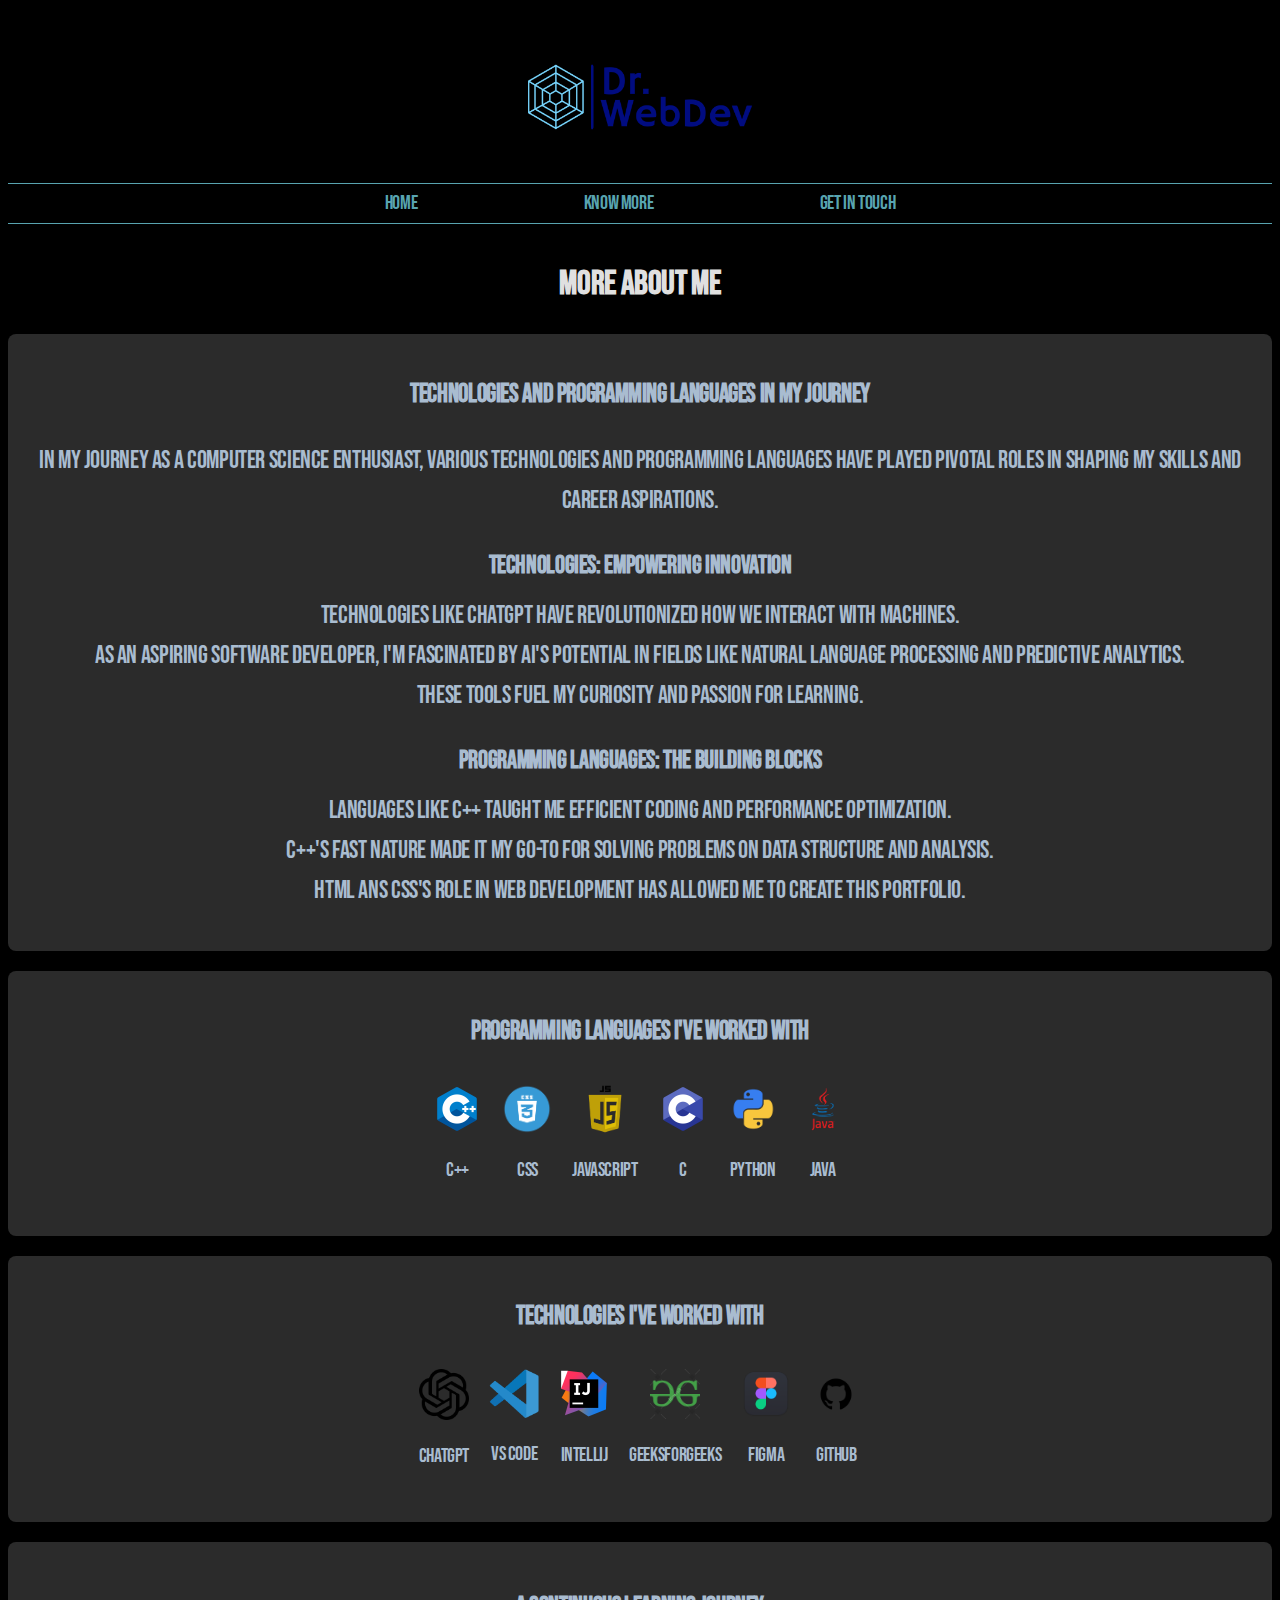
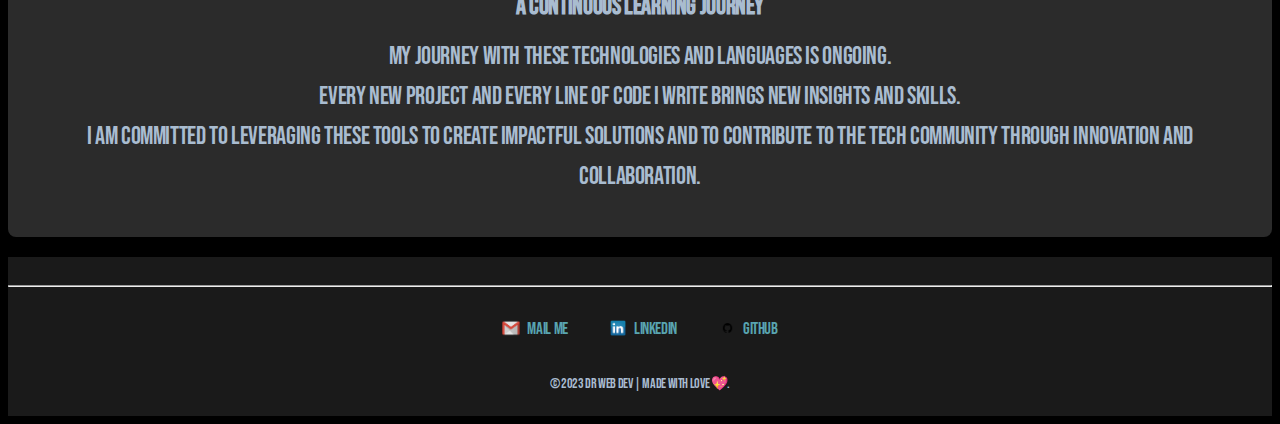
==== know-more.html @ 0dbbf250 "Add files via upload" ====
<!DOCTYPE html>
<html lang="en">

<head>
    <meta charset="UTF-8">
    <meta name="viewport" content="width=device-width, initial-scale=1.0">
    <title>Know More About Me</title>
    <link rel="stylesheet" href="style.css">
    <link href="https://fonts.googleapis.com/css2?family=Bebas+Neue&display=swap" rel="stylesheet">
</head>

<body>
    <!-- Header Section -->
    <header>
        <img class="logo" src="dr-webdev-high-resolution-logo 1.png" width="300">
        <div id="nav-header">
            <nav>
                <a href="index.html" class="nav-btn">Home</a>
                <a href="know-more.html" class="nav-btn">Know More</a>
                <a href="#last-footer" class="nav-btn get-in-touch">Get In Touch</a>
            </nav>
        </div>
    </header>
    
    <!-- Main Content Section -->
    <main>
        <h1>More About Me</h1>
        <!-- Article Section -->
        <section class="article fade-in-from-below">
            <h2>Technologies and Programming Languages in My Journey</h2>
            <p class="centered">
                In my journey as a computer science enthusiast, various technologies and programming languages have played pivotal roles in shaping my skills and career aspirations.
            </p>
            <p class="centered">
                <strong>Technologies: Empowering Innovation</strong>
                Technologies like ChatGPT have revolutionized how we interact with machines. 
                <br>
                As an aspiring software developer, I'm fascinated by AI's potential in fields like natural language processing and predictive analytics. 
                <br>
                These tools fuel my curiosity and passion for learning.
            </p>
            <p class="centered">
                <strong>Programming Languages: The Building Blocks</strong>
                Languages like C++ taught me efficient coding and performance optimization. 
                <br>
                C++'s fast nature made it my go-to for solving problems on Data Structure and Analysis. 
                <br>
                HTML ans CSS's role in web development has allowed me to create this Portfolio.
            </p>
        </section>
        

        <!-- Languages Section -->
        <section class="languages fade-in-from-below">
            <h2>Programming Languages I've Worked With</h2>
            <div class="languages-list">
                <div class="language">
                    <img src="c++.png" alt="C++ Logo" width="50">
                    <p>C++</p>
                </div>
                <div class="language">
                    <img src="css.png" alt="CSS Logo" width="50">
                    <p>CSS</p>
                </div>
                <div class="language">
                    <img src="JS.png" alt="JavaScript Logo" width="50">
                    <p>JavaScript</p>
                </div>
                <div class="language">
                    <img src="c.png" alt="C Logo" width="50">
                    <p>C</p>
                </div>
                <div class="language">
                    <img src="python.png" alt="Python Logo" width="50">
                    <p>Python</p>
                </div>
                <div class="language">
                    <img src="java.png" alt="Java Logo" width="50">
                    <p>Java</p>
                </div>
                <!-- Add more languages as needed -->
            </div>
        </section>

        <!-- Technologies Section -->
        <section class="technologies fade-in-from-below">
            <h2>Technologies I've Worked With</h2>
            <div class="technologies-list">
                <div class="technology">
                    <img src="chatgpt.png" alt="ChatGPT Logo" width="50">
                    <p>ChatGPT</p>
                </div>
                <div class="technology">
                    <img src="vscode.png" alt="VS Code Logo" width="50">
                    <p>VS Code</p>
                </div>
                <div class="technology">
                    <img src="intellij.png" alt="IntelliJ Logo" width="50">
                    <p>IntelliJ</p>
                </div>
                <div class="technology">
                    <img src="geeksforgeeks.png" alt="GeeksForGeeks Logo" width="50">
                    <p>GeeksForGeeks</p>
                </div>
                <div class="technology">
                    <img src="figma.png" alt="Figma" width="50">
                    <p>Figma</p>
                </div>
                <div class="technology">
                    <img src="github.png" alt="GitHub" width="50">
                    <p>GitHub</p>
                </div>
                <!-- Add more technologies as needed -->
            </div>
        </section>
        <section class="technologies fade-in-from-below">
            <p class="centered">
                <strong>A Continuous Learning Journey</strong>
                My journey with these technologies and languages is ongoing.
                <br>
                Every new project and every line of code I write brings new insights and skills.
                <br>
                I am committed to leveraging these tools to create impactful solutions and to contribute to the tech community through innovation and collaboration.
            </p>
        </section>

    </main>

    <!-- Footer Section -->
    <footer>
        <hr>
        <div id="con">
            <a class="contact mail-me" href="mailto:mohdkaif2003@gmail.com">
                <img src="mail.png" width="17.6" alt="Email Icon">
                Mail Me
            </a>
            <a class="contact" href="https://www.linkedin.com/in/mohammad-kaif-80a82923b/" target="_blank">
                <img src="linkedin.png" width="15.8" alt="LinkedIn Icon">
                LinkedIn
            </a>
            <a class="contact" href="https://github.com/LordAizen1" target="_blank">
                <img src="github.png" width="15.8" alt="GitHub Icon">
                GitHub
            </a>
        </div>
        <div id="last-footer">
            &copy; 2023 Dr Web Dev | Made with Love 💖.
        </div>
    </footer>

    <!-- JavaScript for animations -->
    <script>
        document.addEventListener("DOMContentLoaded", function() {
            const sectionsToAnimate = document.querySelectorAll('.fade-in-from-below');

            function animateSections() {
                sectionsToAnimate.forEach(section => {
                    section.classList.add('active');
                });
            }

            // Check if the current page is the "Know More" page
            if (window.location.pathname.includes('know-more.html')) {
                animateSections();
            }
        });
    </script>
</body>

</html>
---- style.css ----
/* Global styles */
body {
    line-height: 1.6;
    background-color: rgb(0, 0, 0);
    color: #E0E0E0;
    font-size: 17px;
    font-weight: 400;
    letter-spacing: -.022em;
    font-family: "Bebas Neue", sans-serif;
    margin-top: 0.7em;
    text-align: center;
}

.container {
    margin-left: auto; /* Center the container */
    margin-right: auto; /* Center the container */
    max-width: 800px; /* Limit container width */
    padding: 0 20px; /* Add padding for content */
}

#logo {
    display: block;
    margin: auto;
}

nav {
    border: 1px solid #58A4B0;
    border-left: none;
    border-right: none;
    height: 27px;
    display: flex;
    align-items: center;
    justify-content: center;
    padding: 0.5% 0;
    transition: transform 0.3s ease;
}

.nav-header {
    display: flex;
    justify-content: space-evenly;
    transition: transform 0.3s ease, color 0.3s ease;
}

.nav-btn {
    padding: 10px 20px;
    margin: 5%;
    padding-top: 0.5%;
    padding-bottom: 0.5%;
    display: flex;
    transition: transform 0.3s ease;
}

.nav-btn {
    position: relative;
}

.nav-btn:hover .tooltip {
    transform: scale(1.05);
    color: #4093A6;
    visibility: visible;
    opacity: 1;
}

.centered {
    color: #A9BCD0;
    font-size: 25px;
    line-height: 1.6;
    margin-bottom: 20px;
    /* text-align: justify; */
    transition: transform 0.3s ease;
}

.centered strong {
    display: block;
    margin-bottom: 10px;
}

.centered:hover {
    transform: scale(1.05);
}

.ad {
    display: flex;
    margin: 20px auto;
    justify-content: center;
    transition: transform 0.3s ease;
}

.ad:hover {
    transform: scale(1.05);
}

header {
    padding: 10px 0;
    font-size: larger;
    margin-bottom: 20px;
    color: #A9BCD0;
    text-align: center;
}

section,
article,
aside {
    margin-bottom: 20px;
    color: #A9BCD0;
    text-align: center;
    transition: transform 0.3s ease;
}

article,
section {
    background-color: #2B2B2B;
    padding: 20px;
    border-radius: 8px;
    box-shadow: 0 4px 8px rgba(0, 0, 0, 0.1);
}

a {
    text-decoration: none;
    color: #58A4B0;
    text-align: center;
    transition: transform 0.3s ease;
}

a:hover {
    transform: scale(1.05);
}

.imp {
    font-size: larger;
    text-decoration: underline;
    text-align: center;
    transition: transform 0.3s ease;
}

#me {
    font-size: 25px;
    font-weight: lighter;
    text-align: center;
    margin: 0 auto;
    max-width: 800px;
    padding: 0 20px;
    font-style: normal;
    transition: transform 0.3s ease;
}

/* Adjust scroll margin to start showing the video earlier */
main {
    scroll-margin-top: 20%;
}

#con {
    text-align: center;
}

.contact {
    display: inline-block;
    margin: 10px;
    padding: 10px;
    color: #58A4B0;
    text-decoration: none;
    transition: transform 0.3s ease, color 0.3s ease;
    text-align: center;
}

.contact img {
    vertical-align: middle;
    margin-right: 5px;
}

.contact:hover {
    transform: scale(1.05);
    color: #2093A6;
}

.feedback-container {
    display: flex;
    justify-content: space-between;
    align-items: flex-start;
}

.feedback-section {
    flex: 1;
    margin-left: 20px;
}

.feedback-form {
    flex: 1;
    max-width: 500px;
    margin-right: 20px;
    padding: 20px;
    border: 1px solid #58A4B0;
    border-radius: 4px;
    background-color: #2B2B2B;
}

.feedback-form textarea {
    width: 100%;
    padding: 10px;
    font-size: 16px;
    border: none;
    background-color: #2B2B2B;
    color: #A9BCD0;
    resize: vertical;
    margin-bottom: 10px;
}

.feedback-form input[type="submit"] {
    background-color: #58A4B0;
    color: white;
    border: none;
    padding: 10px 20px;
    text-align: center;
    text-decoration: none;
    display: inline-block;
    font-size: 16px;
    cursor: pointer;
    border-radius: 4px;
    transition: background-color 0.3s ease;
}

.feedback-form input[type="submit"]:hover {
    background-color: #4093A6;
}

.feedback-header {
    margin-bottom: 10px;
}

.feedback-title {
    font-size: 30px;
    text-align: left;
    font-weight: bold;
    color: #A9BCD0;
    margin-bottom: 5px;
}

.feedback-subtitle {
    font-size: 18px;
    text-align: left;
    color: #A9BCD0;
    margin-top: 5px;
    margin-bottom: 20px;
}

footer {
    background-color: #1A1A1A;
    padding: 20px 0;
}

#last-footer {
    color: #58A4B0;
    display: flex;
    justify-content: space-evenly;
}

#last-footer {
    color: #A9BCD0;
    font-size: 14px;
    text-align: center;
    margin-top: 10px;
}

.languages,
.technologies {
    margin: 20px 0;
}

.languages-list,
.technologies-list {
    display: flex;
    flex-wrap: wrap;
    justify-content: center;
}

.language,
.technology {
    margin: 10px;
    text-align: center;
}

.language img,
.technology img {
    display: block;
    margin: 0 auto 10px;
}

.language p,
.technology p {
    font-size: 20px;
    color: #A9BCD0;
}

.fade-in-from-below {
    opacity: 0;
    transform: translateY(20px);
    transition: opacity 0.5s ease, transform 0.5s ease;
}

.fade-in-from-below.active {
    opacity: 1;
    transform: translateY(0);
}

/* Hover effects */
nav:hover,
.nav-header:hover,
.nav-btn:hover,
.centered:hover,
.ad:hover,
section:hover,
article:hover,
aside:hover,
a:hover,
.imp:hover,
#me:hover,
.contact:hover {
    transform: scale(1.05);
}

/* Jiggle Animation */
@keyframes jiggle {
    0%,
    100% {
        transform: translateX(0);
    }
    25% {
        transform: translateX(-5px);
    }
    50% {
        transform: translateX(5px);
    }
    75% {
        transform: translateX(-5px);
    }
}

.jiggle {
    animation: jiggle 1s ease-in-out;
}
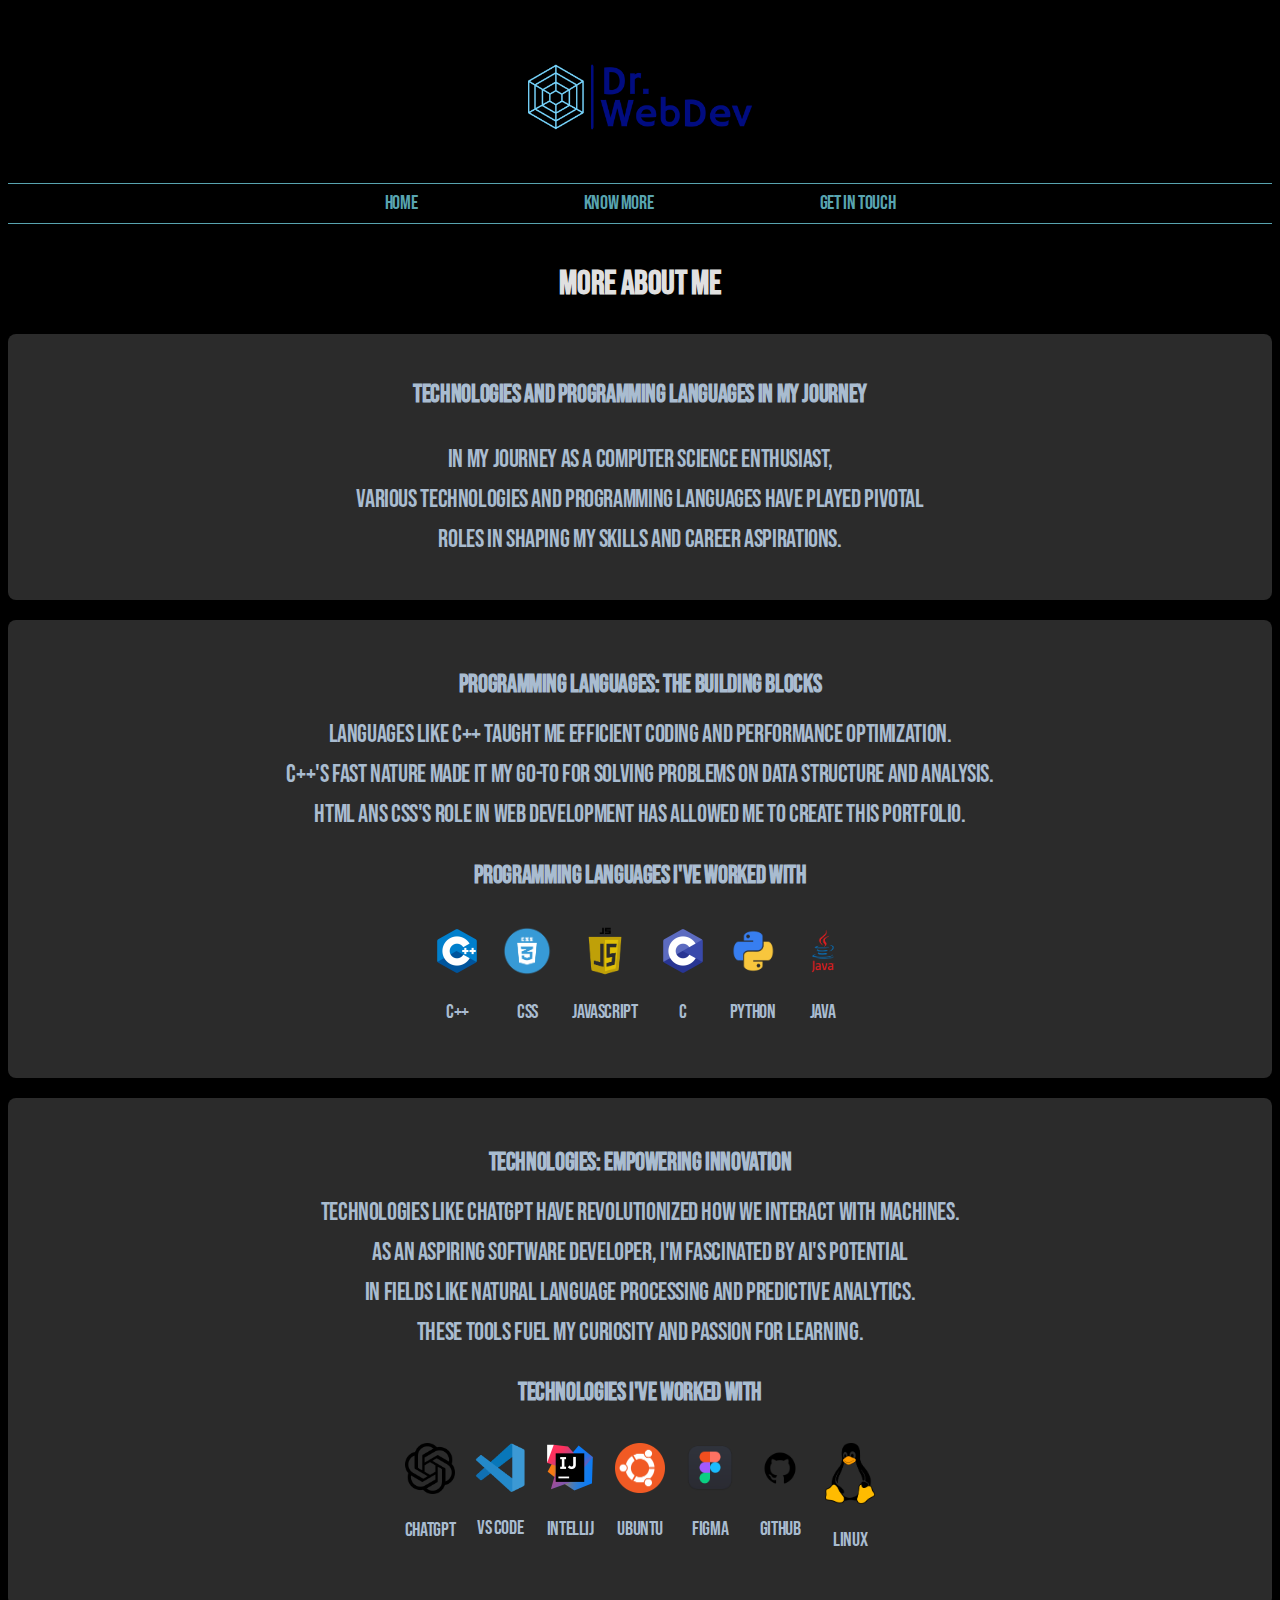
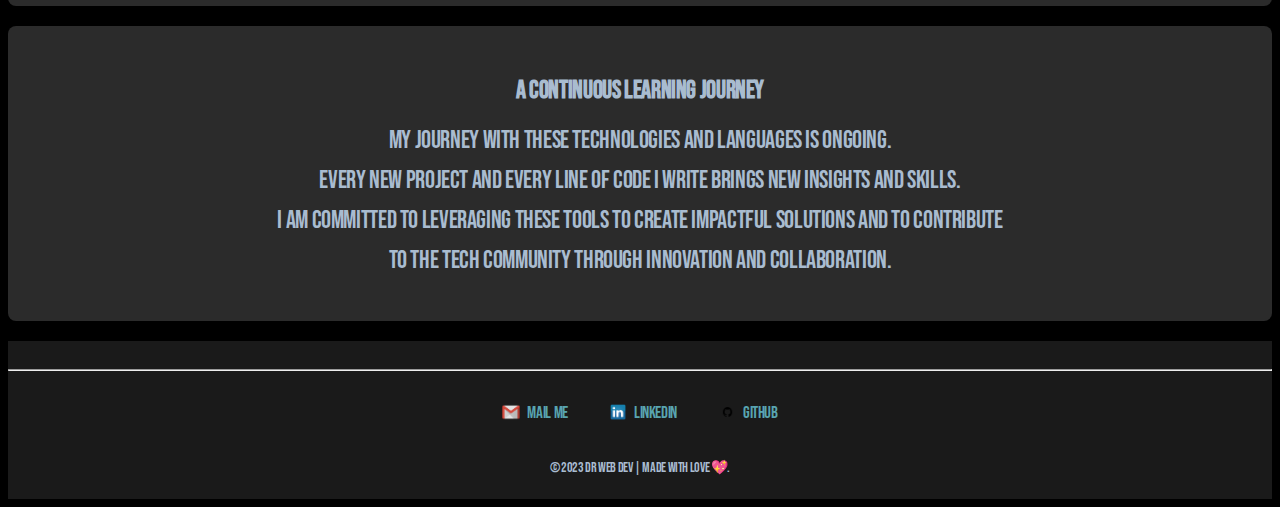
==== commit e906c3a7: "made the paragraphs look more concise" ====
--- a/know-more.html
+++ b/know-more.html
@@ -27,18 +27,19 @@
         <h1>More About Me</h1>
         <!-- Article Section -->
         <section class="article fade-in-from-below">
-            <h2>Technologies and Programming Languages in My Journey</h2>
+            <h2 class="centered">Technologies and Programming Languages in My Journey</h2>
             <p class="centered">
-                In my journey as a computer science enthusiast, various technologies and programming languages have played pivotal roles in shaping my skills and career aspirations.
+                In my journey as a computer science enthusiast, 
+                <br>
+                various technologies and programming languages have played pivotal 
+                <br>
+                roles in shaping my skills and career aspirations.
             </p>
-            <p class="centered">
-                <strong>Technologies: Empowering Innovation</strong>
-                Technologies like ChatGPT have revolutionized how we interact with machines. 
-                <br>
-                As an aspiring software developer, I'm fascinated by AI's potential in fields like natural language processing and predictive analytics. 
-                <br>
-                These tools fuel my curiosity and passion for learning.
-            </p>
+        </section>
+        
+
+        <!-- Languages Section -->
+        <section class="languages fade-in-from-below">
             <p class="centered">
                 <strong>Programming Languages: The Building Blocks</strong>
                 Languages like C++ taught me efficient coding and performance optimization. 
@@ -47,12 +48,7 @@
                 <br>
                 HTML ans CSS's role in web development has allowed me to create this Portfolio.
             </p>
-        </section>
-        
-
-        <!-- Languages Section -->
-        <section class="languages fade-in-from-below">
-            <h2>Programming Languages I've Worked With</h2>
+            <h2 class="centered">Programming Languages I've Worked With</h2>
             <div class="languages-list">
                 <div class="language">
                     <img src="c++.png" alt="C++ Logo" width="50">
@@ -84,7 +80,17 @@
 
         <!-- Technologies Section -->
         <section class="technologies fade-in-from-below">
-            <h2>Technologies I've Worked With</h2>
+            <p class="centered">
+                <strong>Technologies: Empowering Innovation</strong>
+                Technologies like ChatGPT have revolutionized how we interact with machines. 
+                <br>
+                As an aspiring software developer, I'm fascinated by AI's potential 
+                <br>
+                in fields like natural language processing and predictive analytics. 
+                <br>
+                These tools fuel my curiosity and passion for learning.
+            </p>
+            <h2 class="centered">Technologies I've Worked With</h2>
             <div class="technologies-list">
                 <div class="technology">
                     <img src="chatgpt.png" alt="ChatGPT Logo" width="50">
@@ -99,8 +105,8 @@
                     <p>IntelliJ</p>
                 </div>
                 <div class="technology">
-                    <img src="geeksforgeeks.png" alt="GeeksForGeeks Logo" width="50">
-                    <p>GeeksForGeeks</p>
+                    <img src="ubuntu.png" alt="Ubuntu Logo" width="50">
+                    <p>Ubuntu</p>
                 </div>
                 <div class="technology">
                     <img src="figma.png" alt="Figma" width="50">
@@ -109,6 +115,10 @@
                 <div class="technology">
                     <img src="github.png" alt="GitHub" width="50">
                     <p>GitHub</p>
+                </div>
+                <div class="technology">
+                    <img src="linux.png" at="Linux" width="50">
+                    <p>Linux</p>
                 </div>
                 <!-- Add more technologies as needed -->
             </div>
@@ -120,7 +130,9 @@
                 <br>
                 Every new project and every line of code I write brings new insights and skills.
                 <br>
-                I am committed to leveraging these tools to create impactful solutions and to contribute to the tech community through innovation and collaboration.
+                I am committed to leveraging these tools to create impactful solutions and to contribute 
+                <br>
+                to the tech community through innovation and collaboration.
             </p>
         </section>
 
--- a/style.css
+++ b/style.css
@@ -277,12 +277,14 @@
 .technology {
     margin: 10px;
     text-align: center;
+    /* transition: scale(1.05); */
 }
 
 .language img,
 .technology img {
     display: block;
     margin: 0 auto 10px;
+    transition: transform 0.3s ease; /* Add transition effect */
 }
 
 .language p,
@@ -290,6 +292,13 @@
     font-size: 20px;
     color: #A9BCD0;
 }
+
+/* Add hover effect */
+.language:hover img,
+.technology:hover img {
+    transform: scale(1.15); /* Scale up on hover */
+}
+
 
 .fade-in-from-below {
     opacity: 0;
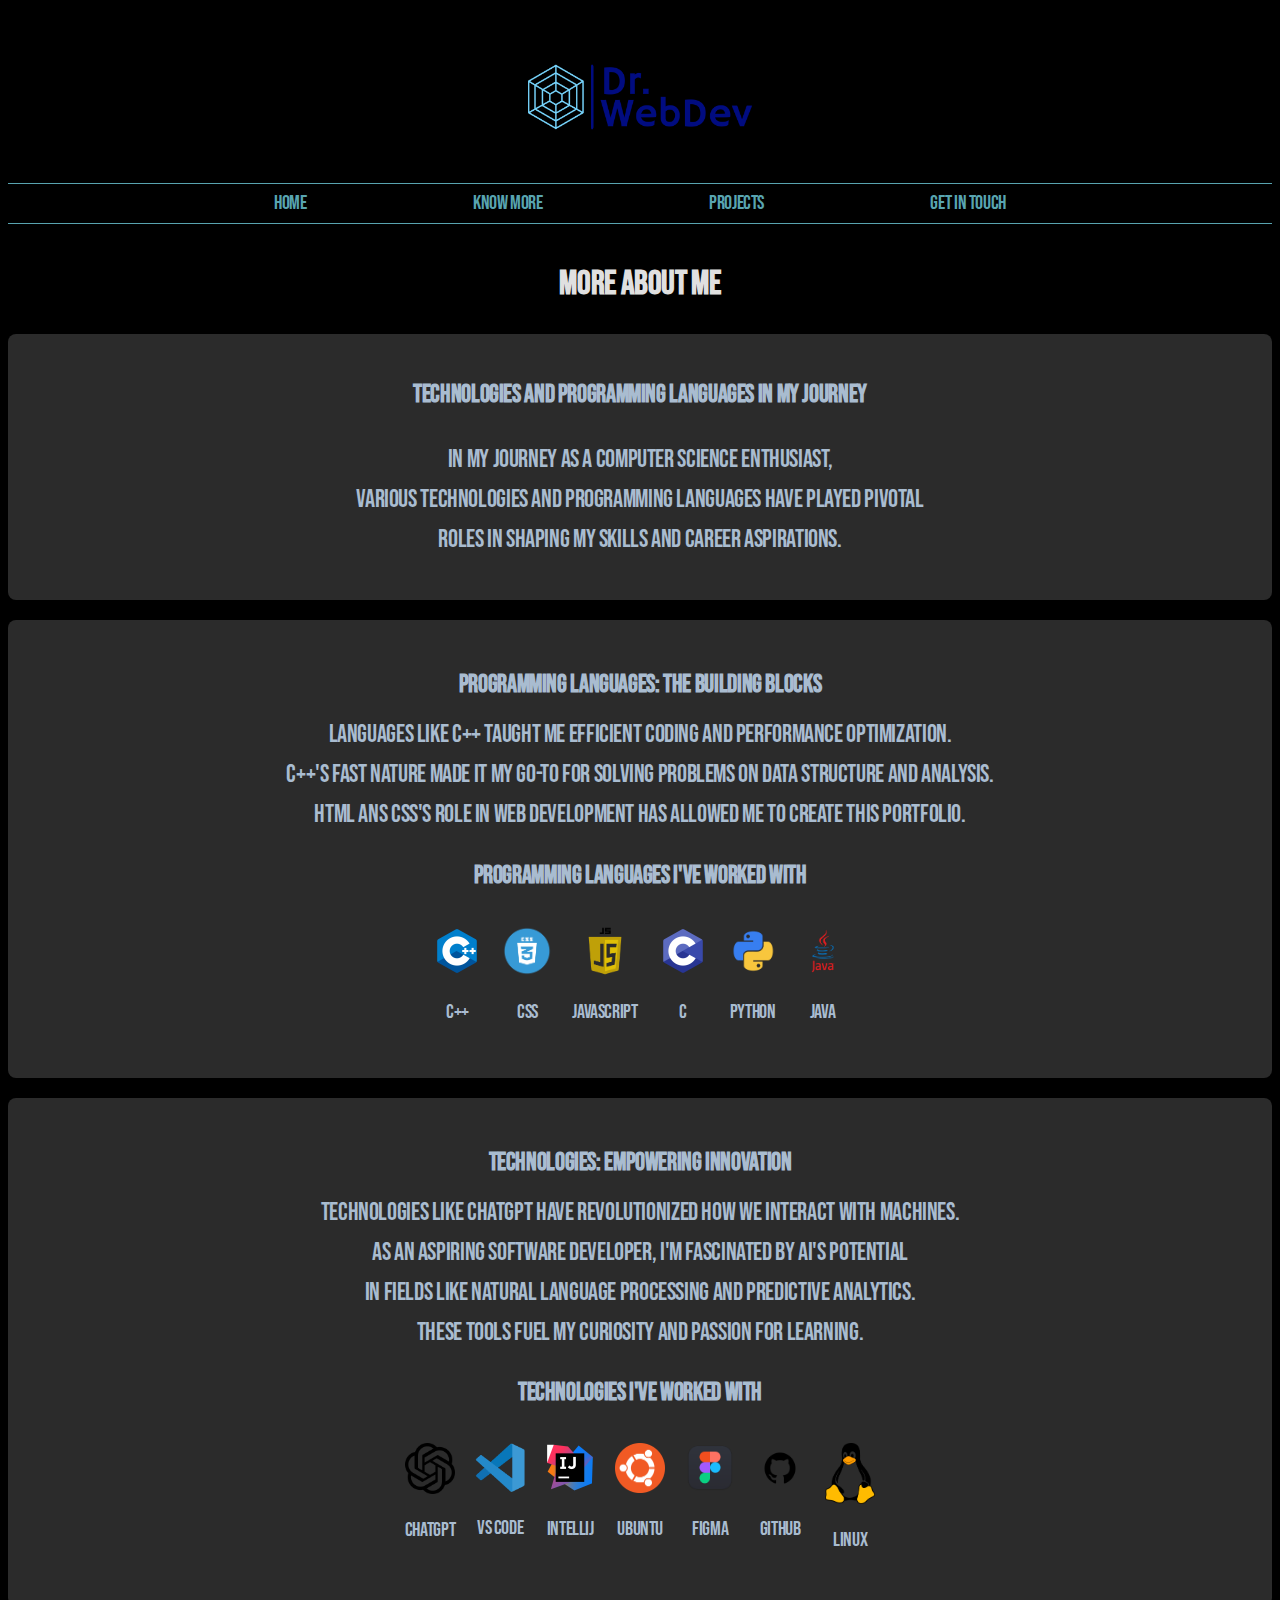
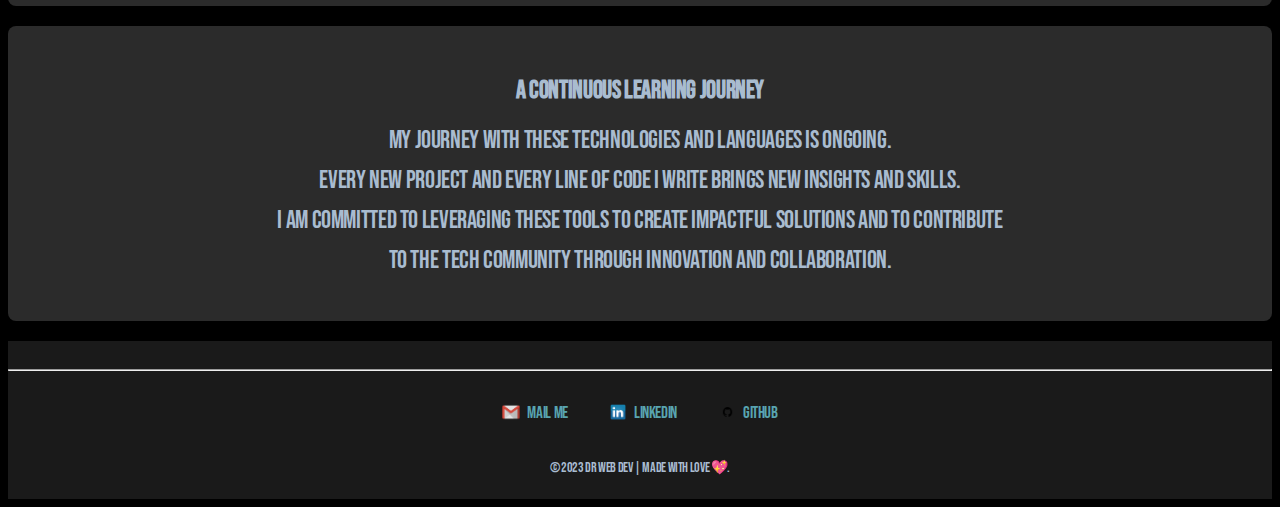
==== commit b77d4a56: "linked the new projects page to this page as well" ====
--- a/know-more.html
+++ b/know-more.html
@@ -17,6 +17,7 @@
             <nav>
                 <a href="index.html" class="nav-btn">Home</a>
                 <a href="know-more.html" class="nav-btn">Know More</a>
+                <a href="projects.html" class="nav-btn">Projects</a>
                 <a href="#last-footer" class="nav-btn get-in-touch">Get In Touch</a>
             </nav>
         </div>
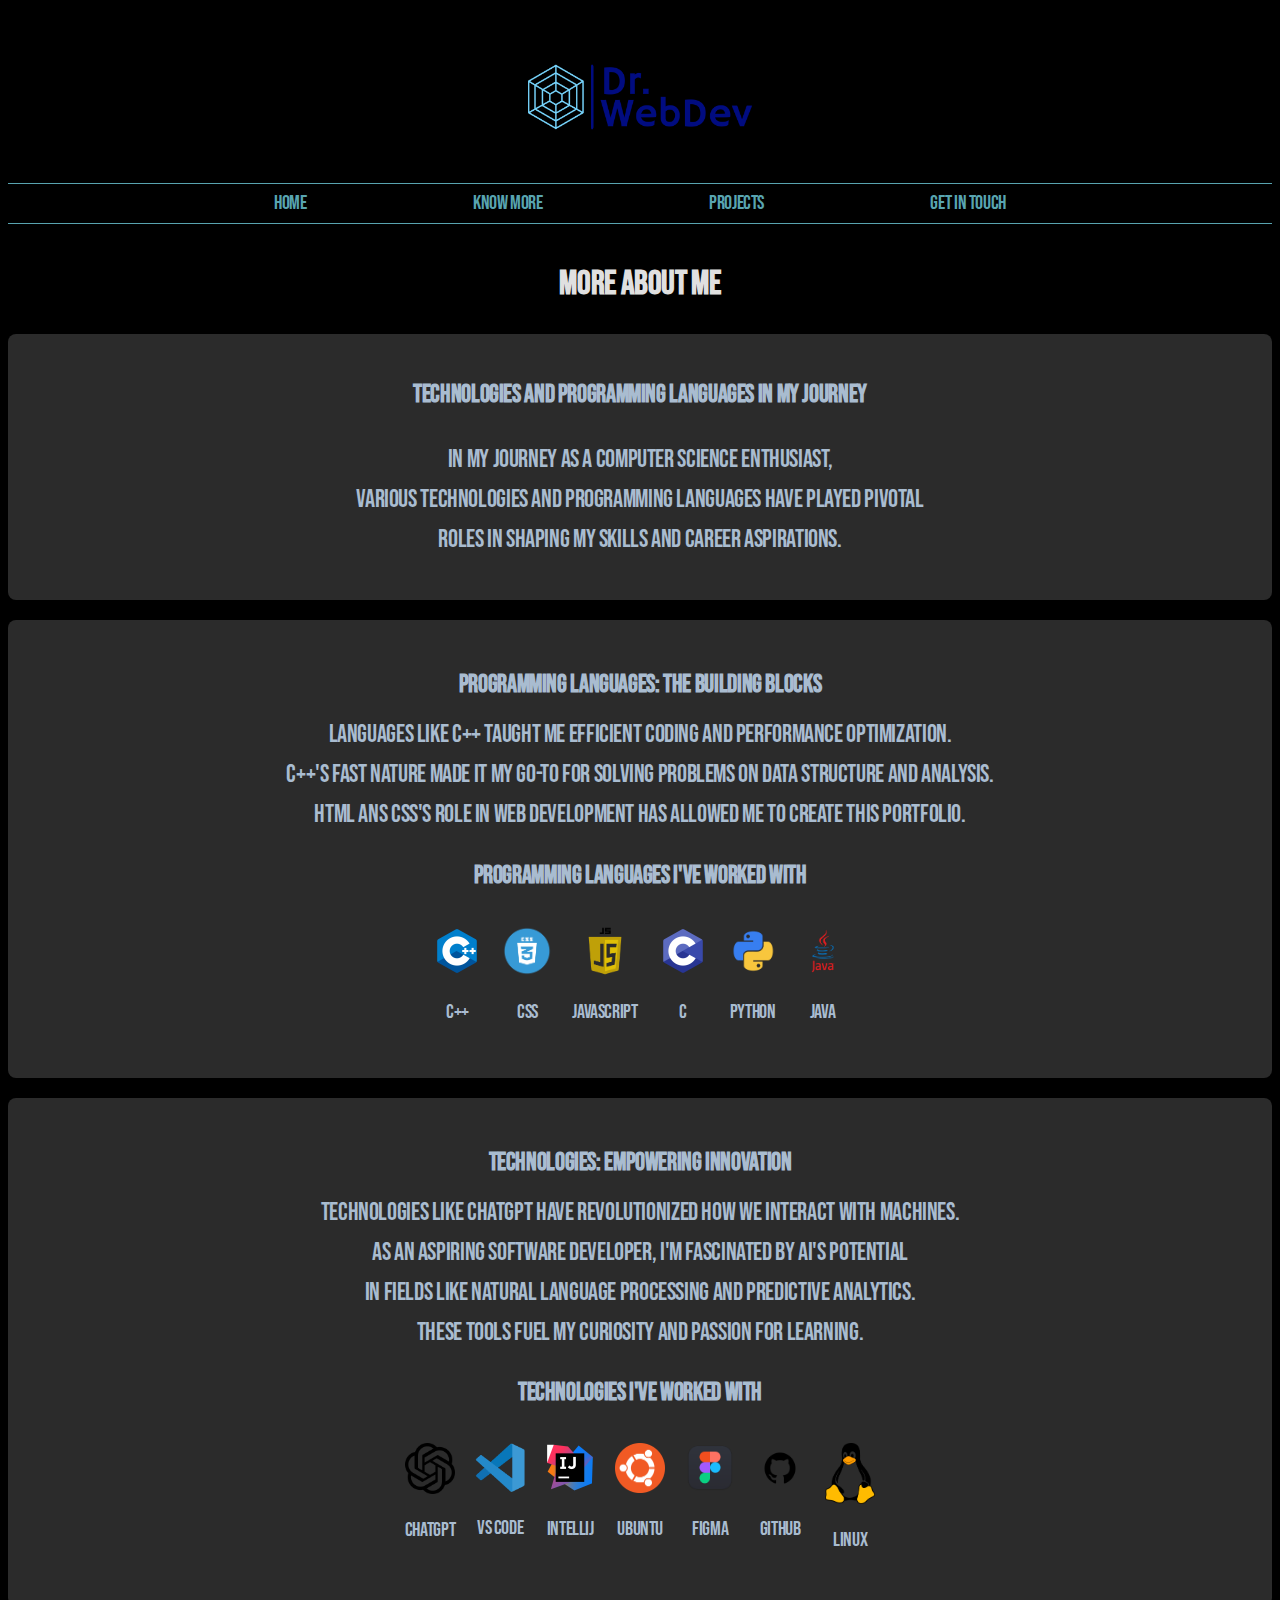
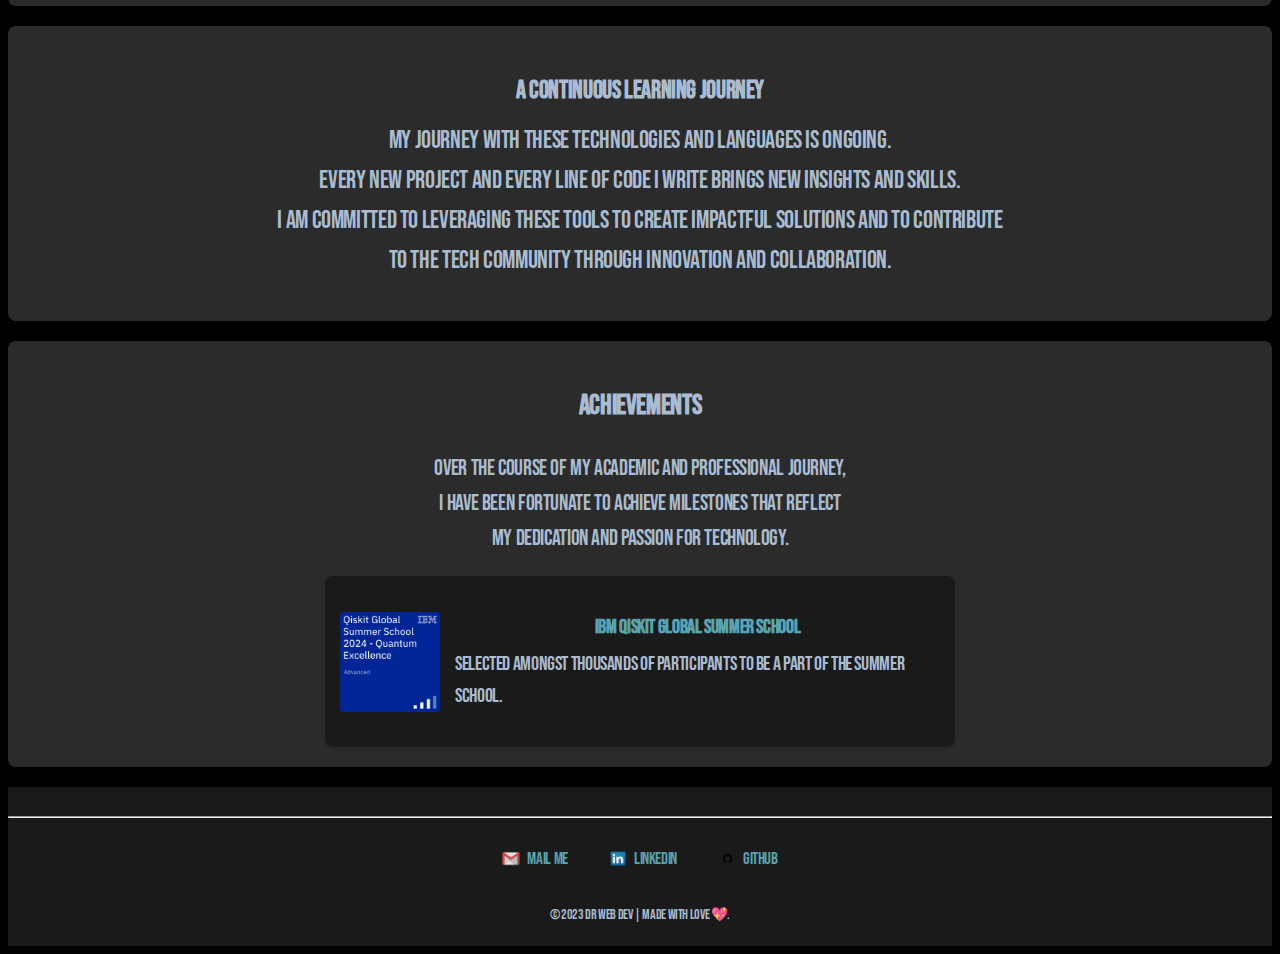
==== commit ea2ce220: "added achievement section" ====
--- a/know-more.html
+++ b/know-more.html
@@ -136,6 +136,29 @@
                 to the tech community through innovation and collaboration.
             </p>
         </section>
+
+        <!-- Achievements Section -->
+    <section class="achievements fade-in-from-below">
+        <h2 class="centered">Achievements</h2>
+        <p class="centered">
+            Over the course of my academic and professional journey,
+            <br>
+            I have been fortunate to achieve milestones that reflect
+            <br>
+            my dedication and passion for technology.
+        </p>
+        <div class="achievements-list">
+            <div class="achievement">
+                <img src="qiskit-global-summer-school-2024-quantum-excellence.png" alt="Achievement Icon" width="50">
+                <p>
+                    <a href="https://www.credly.com/badges/fc613fda-7639-42ad-b4c6-6316cf0afeaf/public_url" target="_blank"><strong> IBM Qiskit Global Summer School</strong></a> 
+                    
+                    Selected amongst thousands of participants to be a part of the Summer School. 
+                </p>
+            </div>
+            
+        </div>
+    </section>
 
     </main>
 
--- a/style.css
+++ b/style.css
@@ -12,10 +12,10 @@
 }
 
 .container {
-    margin-left: auto; /* Center the container */
-    margin-right: auto; /* Center the container */
-    max-width: 800px; /* Limit container width */
-    padding: 0 20px; /* Add padding for content */
+    margin-left: auto;
+    margin-right: auto;
+    max-width: 800px;
+    padding: 0 20px;
 }
 
 #logo {
@@ -66,7 +66,6 @@
     font-size: 25px;
     line-height: 1.6;
     margin-bottom: 20px;
-    /* text-align: justify; */
     transition: transform 0.3s ease;
 }
 
@@ -144,7 +143,6 @@
     transition: transform 0.3s ease;
 }
 
-/* Adjust scroll margin to start showing the video earlier */
 main {
     scroll-margin-top: 20%;
 }
@@ -277,14 +275,13 @@
 .technology {
     margin: 10px;
     text-align: center;
-    /* transition: scale(1.05); */
 }
 
 .language img,
 .technology img {
     display: block;
     margin: 0 auto 10px;
-    transition: transform 0.3s ease; /* Add transition effect */
+    transition: transform 0.3s ease;
 }
 
 .language p,
@@ -293,11 +290,83 @@
     color: #A9BCD0;
 }
 
-/* Add hover effect */
 .language:hover img,
 .technology:hover img {
-    transform: scale(1.15); /* Scale up on hover */
-}
+    transform: scale(1.15);
+}
+
+/* Achievements Section */
+.achievements {
+    text-align: center;
+    margin: 20px auto;
+    background-color: #2B2B2B;
+    padding: 20px;
+    border-radius: 8px;
+    box-shadow: 0 4px 8px rgba(0, 0, 0, 0.1);
+    transition: transform 0.3s ease, opacity 0.3s ease;
+}
+
+.achievements h2 {
+    color: #A9BCD0;
+    font-size: 28px;
+    margin-bottom: 10px;
+}
+
+.achievements p {
+    color: #A9BCD0;
+    font-size: 22px;
+    line-height: 1.6;
+    margin-bottom: 20px;
+}
+
+.achievements-list {
+    display: flex;
+    flex-wrap: wrap;
+    justify-content: center;
+    gap: 20px;
+}
+
+.achievement {
+    display: flex;
+    align-items: center; /* Align image and text horizontally */
+    background-color: #1A1A1A;
+    padding: 15px;
+    border-radius: 8px;
+    box-shadow: 0 2px 4px rgba(0, 0, 0, 0.1);
+    max-width: 600px;
+    transition: transform 0.3s ease, opacity 0.3s ease;
+}
+
+.achievement img {
+    margin-right: 15px; /* Space between image and text */
+    border-radius: 4px;
+    transition: transform 0.3s ease;
+    width: 100px;
+    height: 100px;
+}
+
+.achievement p {
+    color: #A9BCD0;
+    font-size: 20px;
+    line-height: 1.6;
+    text-align: left;
+}
+
+.achievement strong {
+    color: #58A4B0;
+    display: block;
+    font-size: 20px;
+    margin-bottom: 5px;
+}
+
+.achievement:hover {
+    transform: scale(1.05);
+}
+
+.achievement img:hover {
+    transform: scale(1.1);
+}
+
 
 
 .fade-in-from-below {
@@ -311,7 +380,6 @@
     transform: translateY(0);
 }
 
-/* Hover effects */
 nav:hover,
 .nav-header:hover,
 .nav-btn:hover,
@@ -327,7 +395,6 @@
     transform: scale(1.05);
 }
 
-/* Jiggle Animation */
 @keyframes jiggle {
     0%,
     100% {
@@ -347,3 +414,84 @@
 .jiggle {
     animation: jiggle 1s ease-in-out;
 }
+
+/* Responsive Design */
+
+/* Small devices (mobile phones) */
+@media (max-width: 600px) {
+    body {
+        font-size: 14px;
+    }
+    .container {
+        padding: 0 10px;
+    }
+    .nav-header {
+        flex-direction: column;
+    }
+    .nav-btn {
+        margin: 2% 0;
+    }
+    .centered {
+        font-size: 20px;
+    }
+    .feedback-container {
+        flex-direction: column;
+        align-items: center;
+    }
+    .feedback-form, .feedback-section {
+        margin: 10px 0;
+        max-width: 100%;
+    }
+}
+
+/* Medium devices (tablets) */
+@media (min-width: 601px) and (max-width: 1024px) {
+    body {
+        font-size: 16px;
+    }
+    .container {
+        padding: 0 15px;
+    }
+    .nav-header {
+        flex-direction: row;
+    }
+    .nav-btn {
+        margin: 3% 1%;
+    }
+    .centered {
+        font-size: 22px;
+    }
+    .feedback-container {
+        flex-direction: column;
+    }
+    .feedback-form, .feedback-section {
+        margin: 10px 0;
+        max-width: 90%;
+    }
+}
+
+/* Large devices (desktops) */
+@media (min-width: 1025px) {
+    body {
+        font-size: 17px;
+    }
+    .container {
+        padding: 0 20px;
+    }
+    .nav-header {
+        flex-direction: row;
+    }
+    .nav-btn {
+        margin: 5%;
+    }
+    .centered {
+        font-size: 25px;
+    }
+    .feedback-container {
+        flex-direction: row;
+    }
+    .feedback-form, .feedback-section {
+        margin: 0;
+        max-width: 50%;
+    }
+}
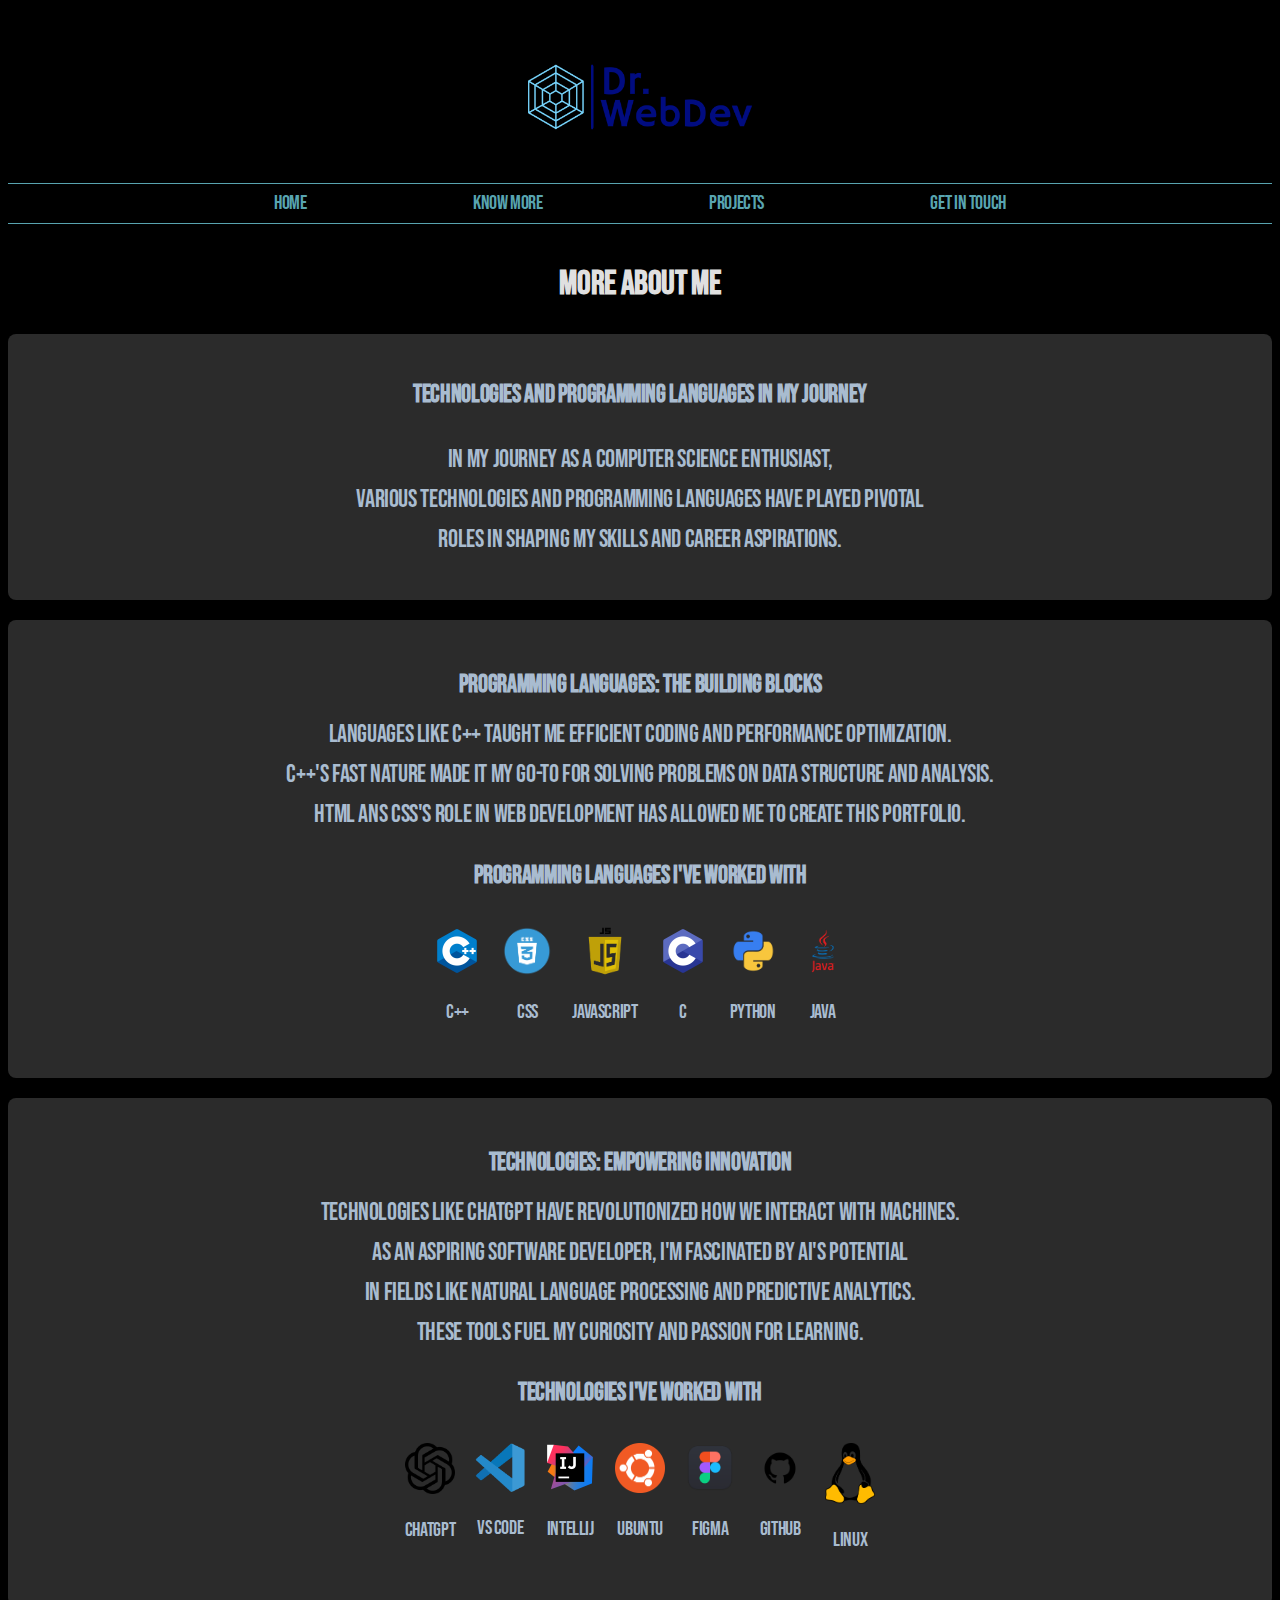
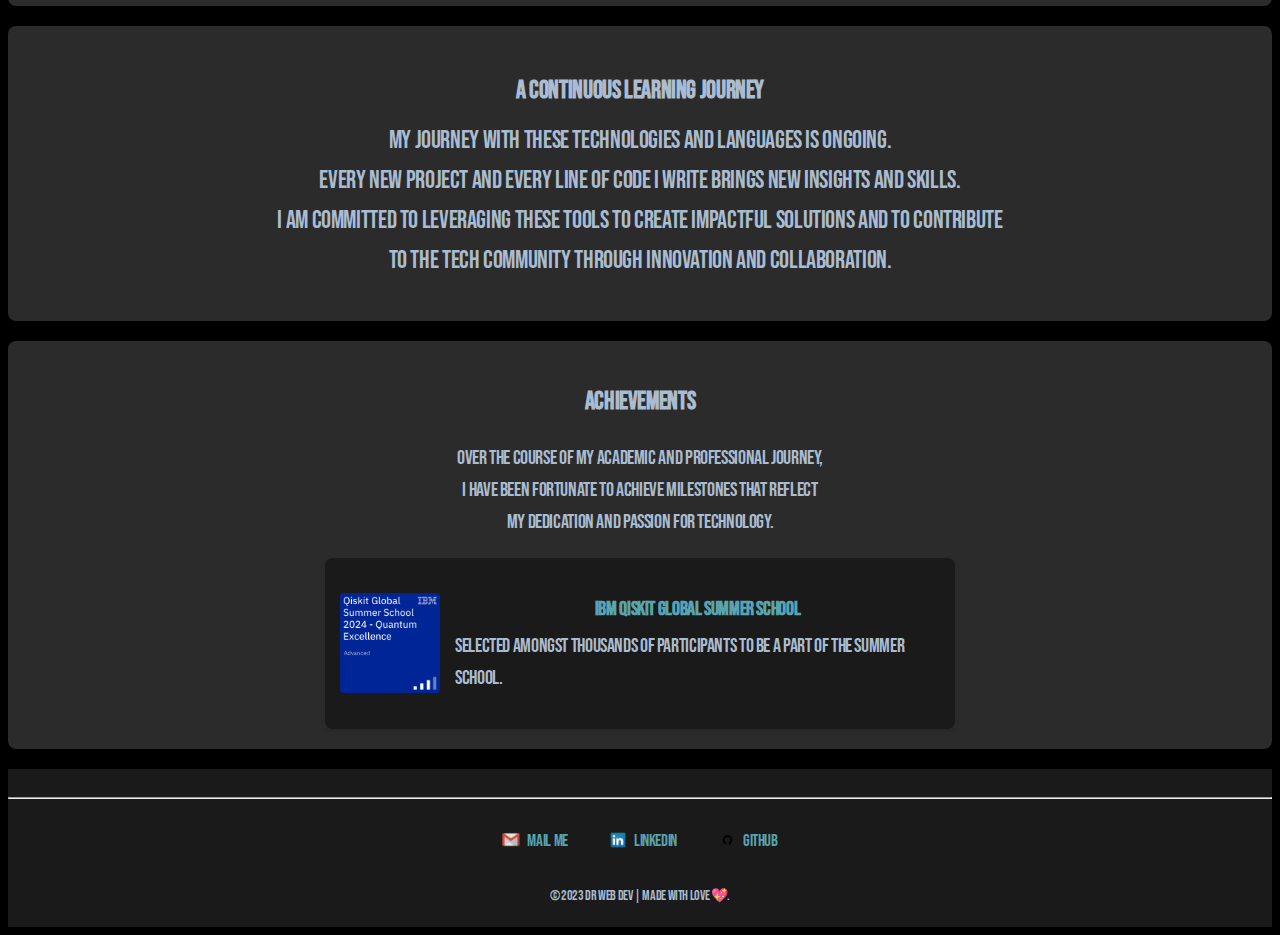
==== commit 5e81d504: "another image size adjusted" ====
--- a/know-more.html
+++ b/know-more.html
@@ -121,7 +121,6 @@
                     <img src="linux.png" at="Linux" width="50">
                     <p>Linux</p>
                 </div>
-                <!-- Add more technologies as needed -->
             </div>
         </section>
         <section class="technologies fade-in-from-below">
--- a/style.css
+++ b/style.css
@@ -227,7 +227,7 @@
 
 .feedback-title {
     font-size: 30px;
-    text-align: left;
+    text-align: center;
     font-weight: bold;
     color: #A9BCD0;
     margin-bottom: 5px;
@@ -235,7 +235,7 @@
 
 .feedback-subtitle {
     font-size: 18px;
-    text-align: left;
+    text-align: center;
     color: #A9BCD0;
     margin-top: 5px;
     margin-bottom: 20px;
@@ -306,15 +306,14 @@
     transition: transform 0.3s ease, opacity 0.3s ease;
 }
 
-.achievements h2 {
-    color: #A9BCD0;
-    font-size: 28px;
+.achievements p {
+    color: #A9BCD0;
     margin-bottom: 10px;
 }
 
 .achievements p {
     color: #A9BCD0;
-    font-size: 22px;
+    font-size: 20px;
     line-height: 1.6;
     margin-bottom: 20px;
 }
@@ -379,6 +378,14 @@
     opacity: 1;
     transform: translateY(0);
 }
+
+.responsive-image {
+    max-width: 100%; /* Ensures the image doesn’t exceed the container width */
+    height: auto;    /* Maintains the aspect ratio */
+    display: block;  /* Avoids extra spacing below the image */
+    margin: 0 auto;  /* Centers the image horizontally */
+}
+
 
 nav:hover,
 .nav-header:hover,
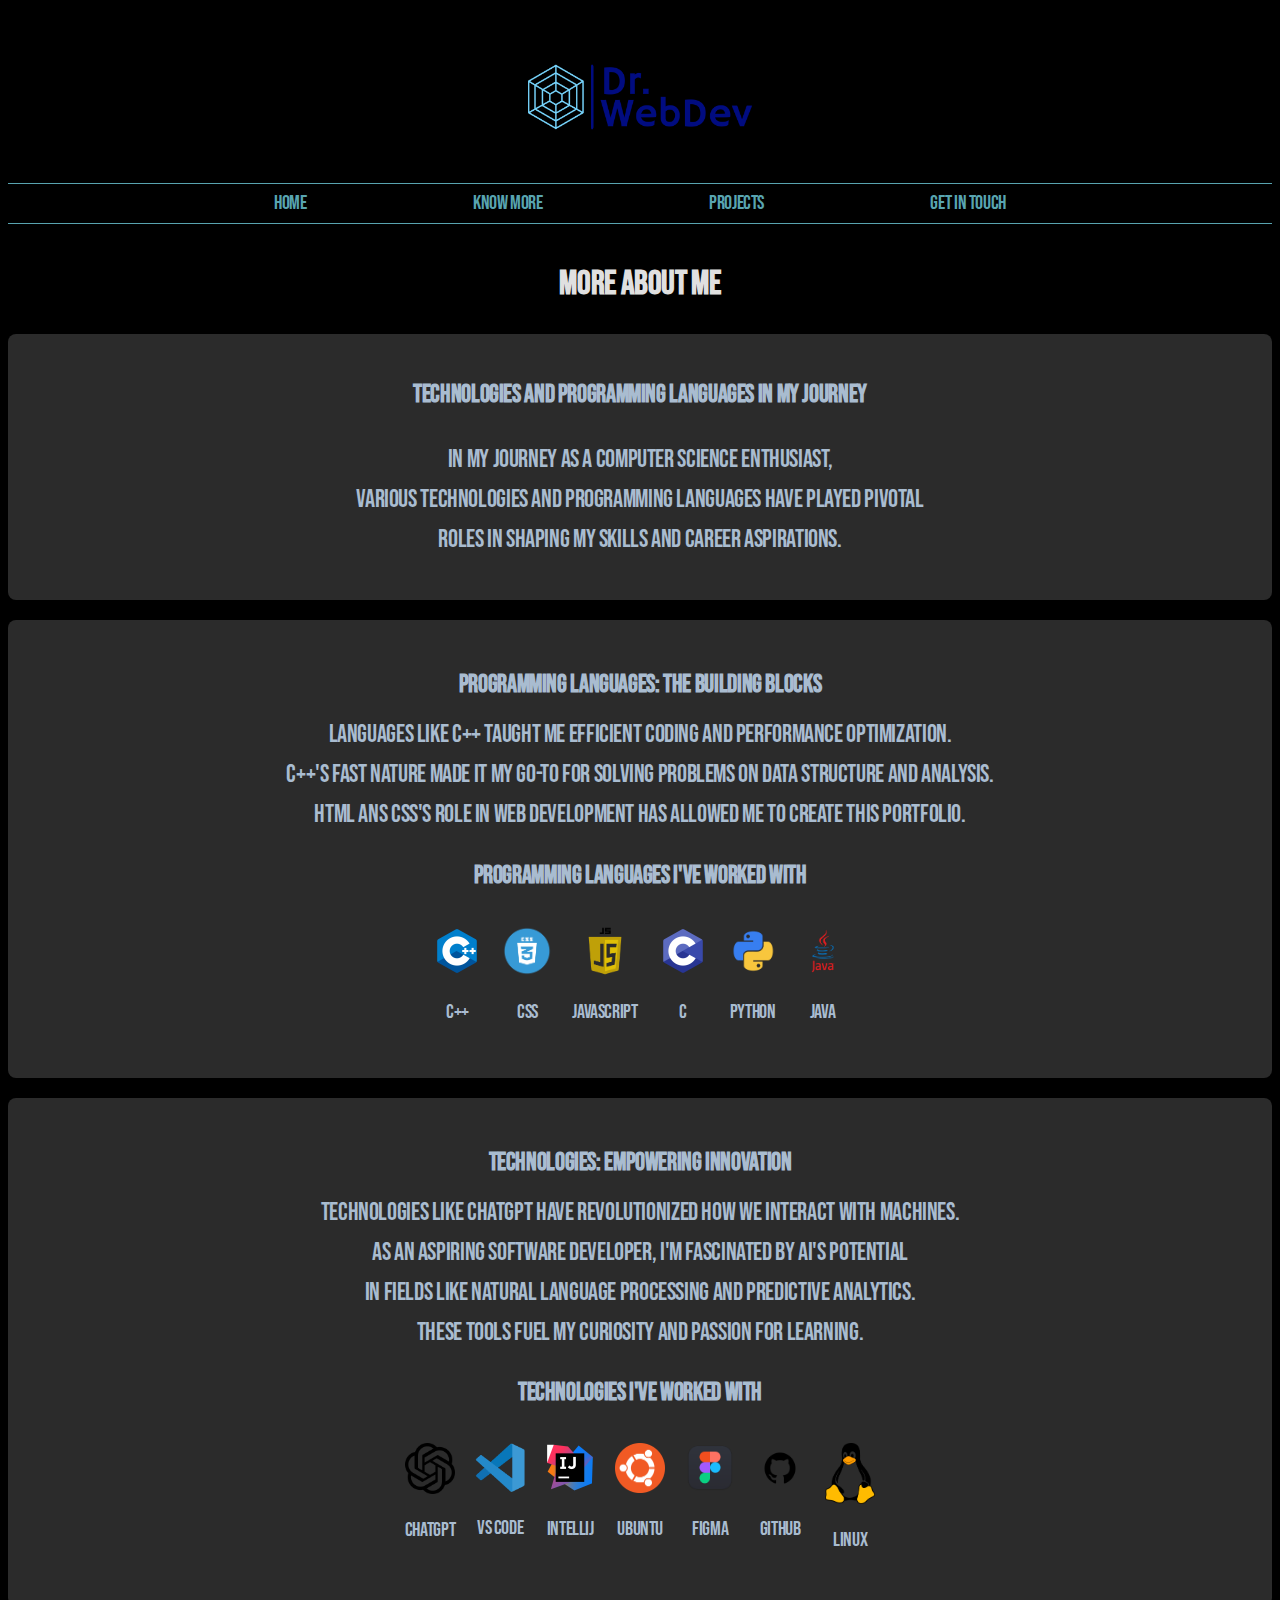
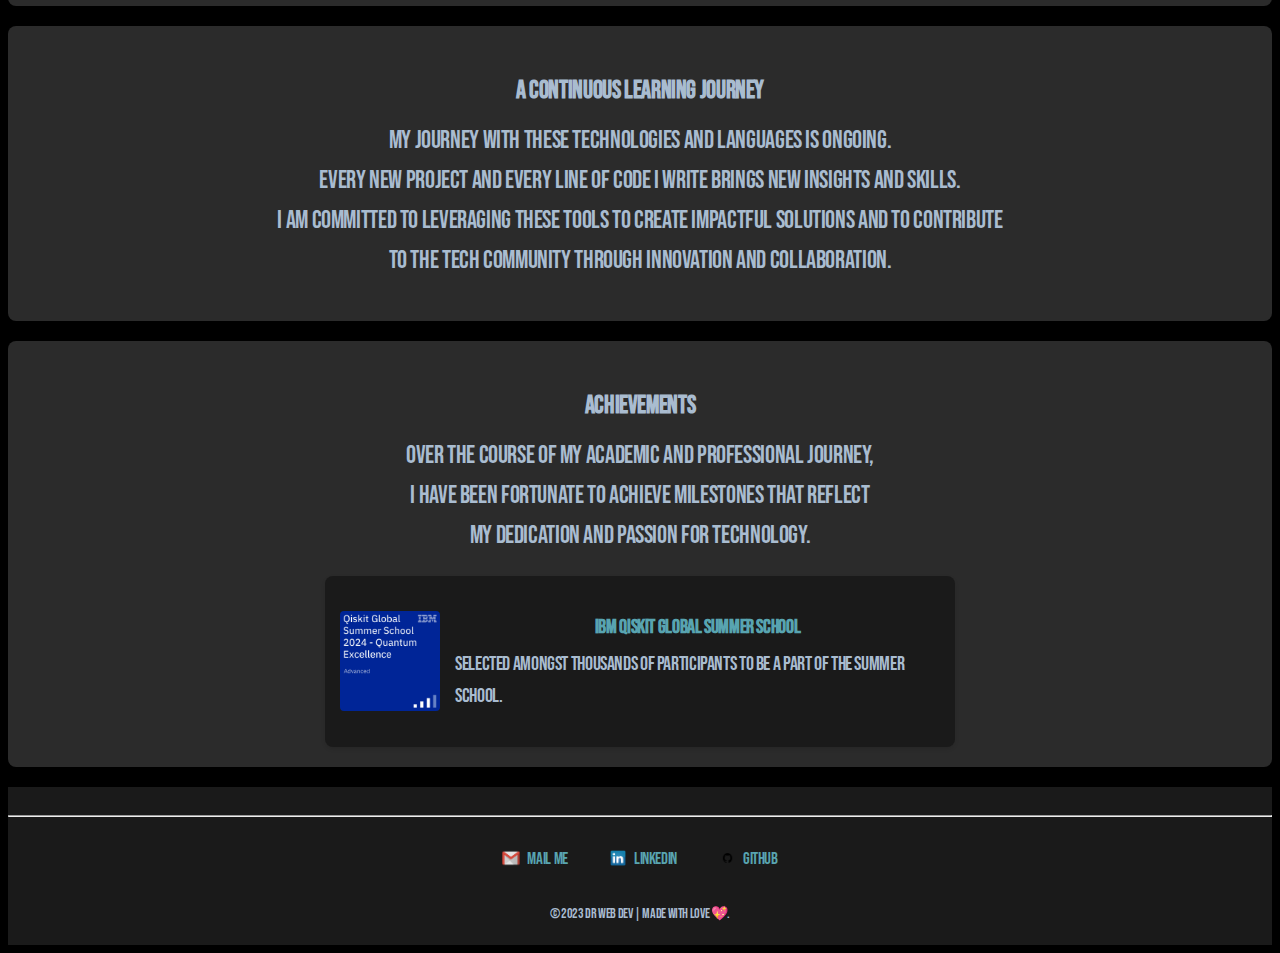
==== commit 1470cd12: "resized the contact icons to be bigger" ====
--- a/know-more.html
+++ b/know-more.html
@@ -138,8 +138,8 @@
 
         <!-- Achievements Section -->
     <section class="achievements fade-in-from-below">
-        <h2 class="centered">Achievements</h2>
         <p class="centered">
+            <strong>Achievements</strong>
             Over the course of my academic and professional journey,
             <br>
             I have been fortunate to achieve milestones that reflect
--- a/style.css
+++ b/style.css
@@ -313,7 +313,7 @@
 
 .achievements p {
     color: #A9BCD0;
-    font-size: 20px;
+    font-size: 25px;
     line-height: 1.6;
     margin-bottom: 20px;
 }
@@ -392,16 +392,17 @@
 .nav-btn:hover,
 .centered:hover,
 .ad:hover,
-section:hover,
 article:hover,
 aside:hover,
 a:hover,
 .imp:hover,
-#me:hover,
-.contact:hover {
-    transform: scale(1.05);
-}
-
+#me:hover {
+    transform: scale(1.05);
+}
+
+.contact:hover{
+    transform: scale(1.5);
+}
 @keyframes jiggle {
     0%,
     100% {
